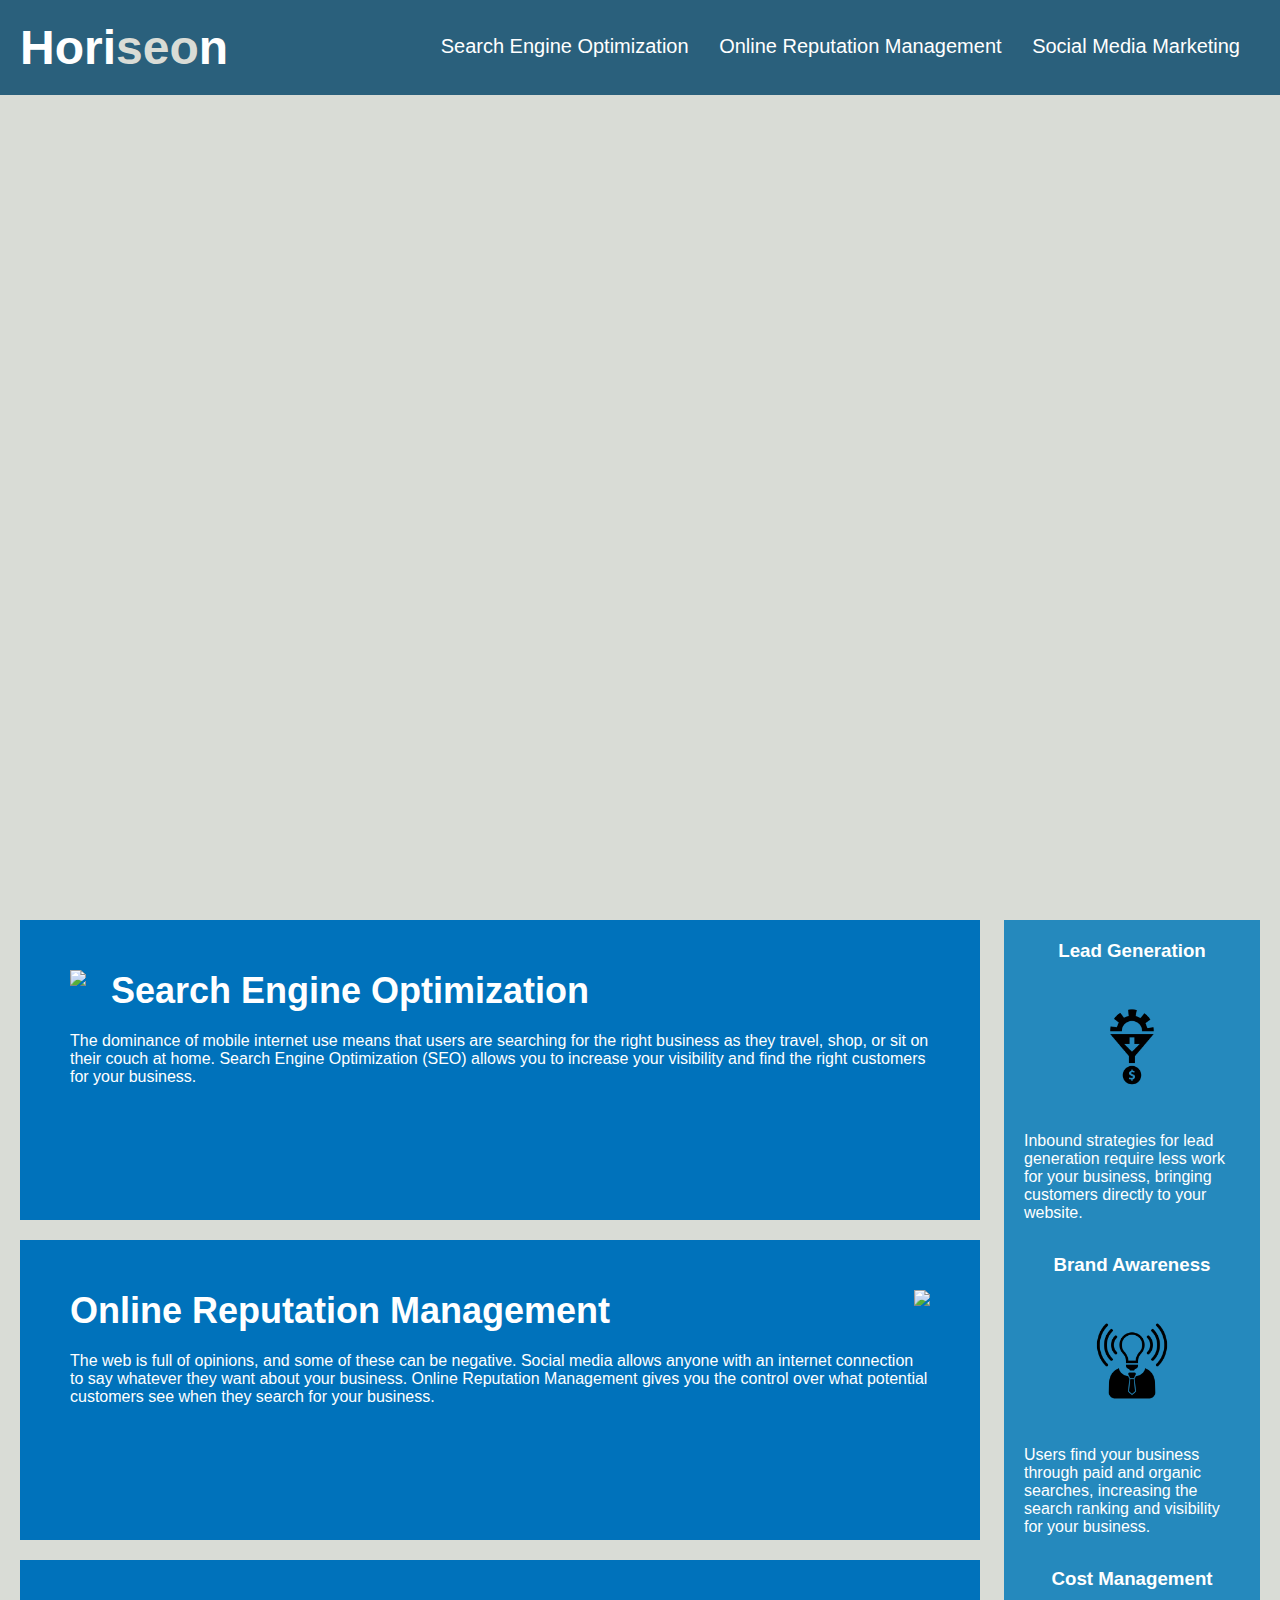
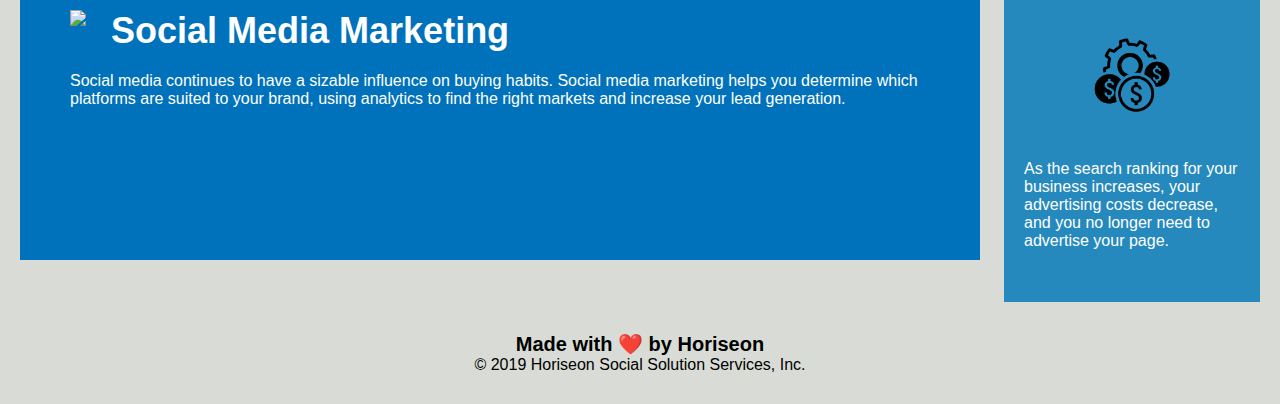
==== Develop/index.html @ 37c89049 "add starter code" ====
<!DOCTYPE html>
<html lang="en-us">

<head>
    <meta charset="UTF-8" />
    <link rel="stylesheet" href="./assets/css/style.css">
    <title>website</title>
</head>

<body>
    <div class="header">
        <h1>Hori<span class="seo">seo</span>n</h1>
        <div>
            <ul>
                <li>
                    <a href="#search-engine-optimization">Search Engine Optimization</a>
                </li>
                <li>
                    <a href="#online-reputation-management">Online Reputation Management</a>
                </li>
                <li>
                    <a href="#social-media-marketing">Social Media Marketing</a>
                </li>
            </ul>
        </div>
    </div>
    <div class="hero"></div>
    <div class="content">
        <div class="search-engine-optimization">
            <img src="./assets/images/search-engine-optimization.jpg" class="float-left" />
            <h2>Search Engine Optimization</h2>
            <p>
                The dominance of mobile internet use means that users are searching for the right business as they travel, shop, or sit on their couch at home. Search Engine Optimization (SEO) allows you to increase your visibility and find the right customers for your business.
            </p>
        </div>
        <div id="online-reputation-management" class="online-reputation-management">
            <img src="./assets/images/online-reputation-management.jpg" class="float-right" />
            <h2>Online Reputation Management</h2>
            <p>
                The web is full of opinions, and some of these can be negative. Social media allows anyone with an internet connection to say whatever they want about your business. Online Reputation Management gives you the control over what potential customers see when they search for your business.
            </p>
        </div>
        <div id="social-media-marketing" class="social-media-marketing">
            <img src="./assets/images/social-media-marketing.jpg" class="float-left" />
            <h2>Social Media Marketing</h2>
            <p>
                Social media continues to have a sizable influence on buying habits. Social media marketing helps you determine which platforms are suited to your brand, using analytics to find the right markets and increase your lead generation.
            </p>
        </div>
    </div>
    <div class="benefits">
        <div class="benefit-lead">
            <h3>Lead Generation</h3>
            <img src="./assets/images/lead-generation.png" />
            <p>
                Inbound strategies for lead generation require less work for your business, bringing customers directly to your website.
            </p>
        </div>
        <div class="benefit-brand">
            <h3>Brand Awareness</h3>
            <img src="./assets/images/brand-awareness.png" />
            <p>
                Users find your business through paid and organic searches, increasing the search ranking and visibility for your business.
            </p>
        </div>
        <div class="benefit-cost">
            <h3>Cost Management</h3>
            <img src="./assets/images/cost-management.png" />
            <p>
                As the search ranking for your business increases, your advertising costs decrease, and you no longer need to advertise your page.
            </p>
        </div>
    </div>
    <div class="footer">
        <h2>Made with ❤️️ by Horiseon</h2>
        <p>
            &copy; 2019 Horiseon Social Solution Services, Inc.
        </p>
    </div>
</body>

</html>
---- Develop/assets/css/style.css ----
* {
    box-sizing: border-box;
    padding: 0;
    margin: 0;
}

body {
    background-color: #d9dcd6;
}

.header {
    padding: 20px;
    font-family: 'Trebuchet MS', 'Lucida Sans Unicode', 'Lucida Grande', 'Lucida Sans', Arial, sans-serif;
    background-color: #2a607c;
    color: #ffffff;
}

.header h1 {
    display: inline-block;
    font-size: 48px;
}

.header h1 .seo {
    color: #d9dcd6;
}

.header div {
    padding-top: 15px;
    margin-right: 20px;
    float: right;
    font-family: 'Gill Sans', 'Gill Sans MT', Calibri, 'Trebuchet MS', sans-serif;
    font-size: 20px;
}

.header div ul {
    list-style-type: none;
}

.header div ul li {
    display: inline-block;
    margin-left: 25px;
}

a {
    color: #ffffff;
    text-decoration: none;
}

p {
    font-size: 16px;
}

.hero {
    height: 800px;
    width: 100%;
    margin-bottom: 25px;
    background-image: url("../images/digital-marketing-meeting.jpg");
    background-size: cover;
    background-position: center;
}

.float-left {
    float: left;
    margin-right: 25px;
}

.float-right {
    float: right;
    margin-left: 25px;
}

.content {
    width: 75%;
    display: inline-block;
    margin-left: 20px;
}

.benefits {
    margin-right: 20px;
    padding: 20px;
    clear: both;
    float: right;
    width: 20%;
    height: 100%;
    font-family: 'Gill Sans', 'Gill Sans MT', Calibri, 'Trebuchet MS', sans-serif;
    background-color: #2589bd;
}

.benefit-lead {
    margin-bottom: 32px;
    color: #ffffff;
}

.benefit-brand {
    margin-bottom: 32px;
    color: #ffffff;
}

.benefit-cost {
    margin-bottom: 32px;
    color: #ffffff;
}

.benefit-lead h3 {
    margin-bottom: 10px;
    text-align: center;
}

.benefit-brand h3 {
    margin-bottom: 10px;
    text-align: center;
}

.benefit-cost h3 {
    margin-bottom: 10px;
    text-align: center;
}

.benefit-lead img {
    display: block;
    margin: 10px auto;
    max-width: 150px;
}

.benefit-brand img {
    display: block;
    margin: 10px auto;
    max-width: 150px;
}

.benefit-cost img {
    display: block;
    margin: 10px auto;
    max-width: 150px;
}

.search-engine-optimization {
    margin-bottom: 20px;
    padding: 50px;
    height: 300px;
    font-family: 'Gill Sans', 'Gill Sans MT', Calibri, 'Trebuchet MS', sans-serif;
    background-color: #0072bb;
    color: #ffffff;
}

.online-reputation-management {
    margin-bottom: 20px;
    padding: 50px;
    height: 300px;
    font-family: 'Gill Sans', 'Gill Sans MT', Calibri, 'Trebuchet MS', sans-serif;
    background-color: #0072bb;
    color: #ffffff;
}

.social-media-marketing {
    margin-bottom: 20px;
    padding: 50px;
    height: 300px;
    font-family: 'Gill Sans', 'Gill Sans MT', Calibri, 'Trebuchet MS', sans-serif;
    background-color: #0072bb;
    color: #ffffff;
}

.search-engine-optimization img {
    max-height: 200px;
}

.online-reputation-management img {
    max-height: 200px;
}

.social-media-marketing img {
    max-height: 200px;
}

.search-engine-optimization h2 {
    margin-bottom: 20px;
    font-size: 36px;
}

.online-reputation-management h2 {
    margin-bottom: 20px;
    font-size: 36px;
}

.social-media-marketing h2 {
    margin-bottom: 20px;
    font-size: 36px;
}

.footer {
    padding: 30px;
    clear: both;
    font-family: 'Trebuchet MS', 'Lucida Sans Unicode', 'Lucida Grande', 'Lucida Sans', Arial, sans-serif;
    text-align: center;
}

.footer h2 {
    font-size: 20px;
}
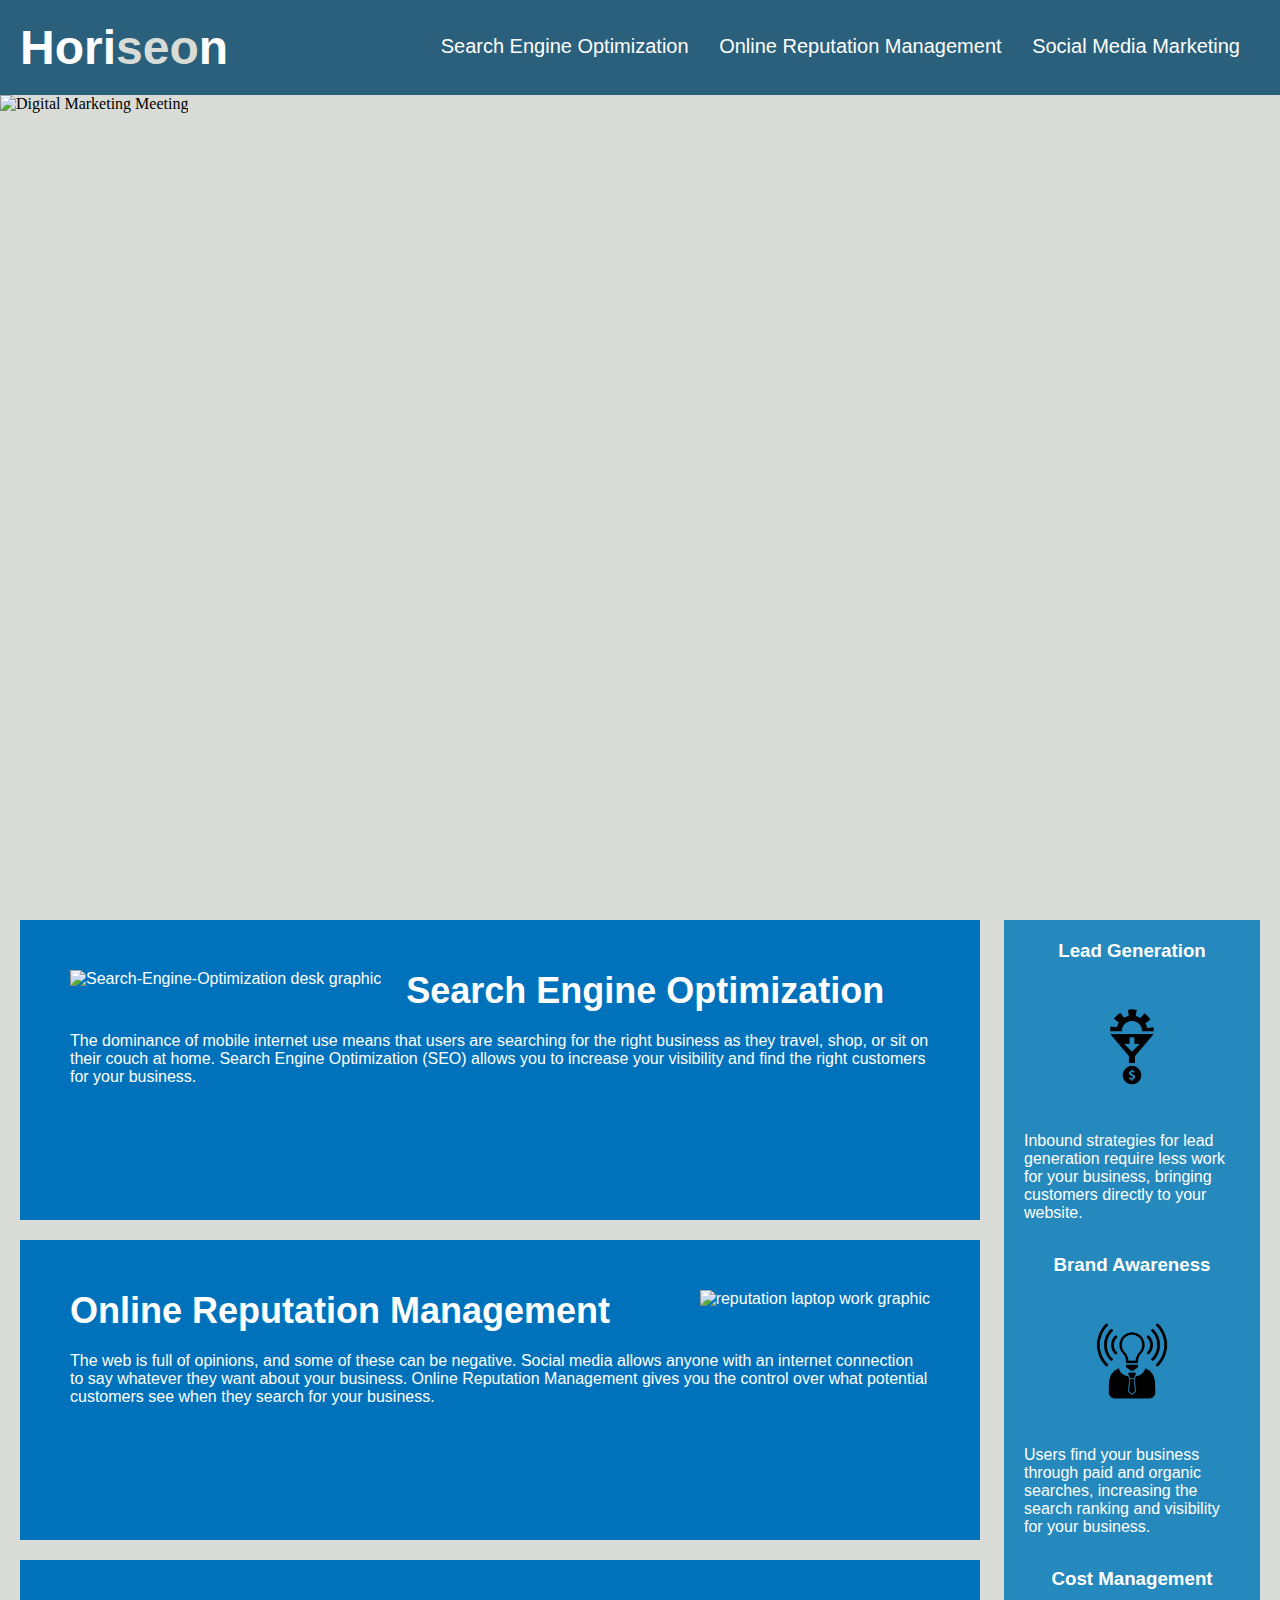
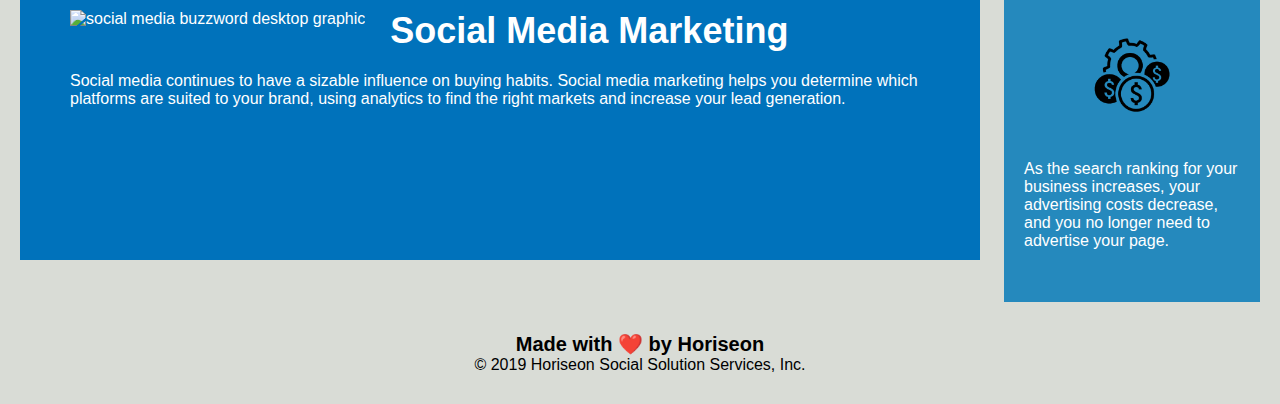
==== commit 5833e9e6: "refactored HTML and CSS files" ====
--- a/Develop/index.html
+++ b/Develop/index.html
@@ -4,11 +4,11 @@
 <head>
     <meta charset="UTF-8" />
     <link rel="stylesheet" href="./assets/css/style.css">
-    <title>website</title>
+    <title>Horiseon</title>
 </head>
 
 <body>
-    <div class="header">
+    <header>
         <h1>Hori<span class="seo">seo</span>n</h1>
         <div>
             <ul>
@@ -23,60 +23,74 @@
                 </li>
             </ul>
         </div>
+    </header>
+    <div class="top-banner">
+        <img src="./assets/images/digital-marketing-meeting.jpg" alt="Digital Marketing Meeting" class="align-top" />
     </div>
-    <div class="hero"></div>
-    <div class="content">
-        <div class="search-engine-optimization">
-            <img src="./assets/images/search-engine-optimization.jpg" class="float-left" />
+    <section>
+        <div id="search-engine-optimization">
+            <img src="./assets/images/search-engine-optimization.jpg" alt="Search-Engine-Optimization desk graphic"
+                class="float-left" />
             <h2>Search Engine Optimization</h2>
             <p>
-                The dominance of mobile internet use means that users are searching for the right business as they travel, shop, or sit on their couch at home. Search Engine Optimization (SEO) allows you to increase your visibility and find the right customers for your business.
+                The dominance of mobile internet use means that users are searching for the right business as they
+                travel, shop, or sit on their couch at home. Search Engine Optimization (SEO) allows you to increase
+                your visibility and find the right customers for your business.
             </p>
         </div>
-        <div id="online-reputation-management" class="online-reputation-management">
-            <img src="./assets/images/online-reputation-management.jpg" class="float-right" />
+        <div id="online-reputation-management">
+            <img src="./assets/images/online-reputation-management.jpg" alt="reputation laptop work graphic"
+                class="float-right" />
             <h2>Online Reputation Management</h2>
             <p>
-                The web is full of opinions, and some of these can be negative. Social media allows anyone with an internet connection to say whatever they want about your business. Online Reputation Management gives you the control over what potential customers see when they search for your business.
+                The web is full of opinions, and some of these can be negative. Social media allows anyone with an
+                internet connection to say whatever they want about your business. Online Reputation Management gives
+                you the control over what potential customers see when they search for your business.
             </p>
         </div>
-        <div id="social-media-marketing" class="social-media-marketing">
-            <img src="./assets/images/social-media-marketing.jpg" class="float-left" />
+        <div id="social-media-marketing">
+            <img src="./assets/images/social-media-marketing.jpg" alt="social media buzzword desktop graphic"
+                class="float-left" />
             <h2>Social Media Marketing</h2>
             <p>
-                Social media continues to have a sizable influence on buying habits. Social media marketing helps you determine which platforms are suited to your brand, using analytics to find the right markets and increase your lead generation.
+                Social media continues to have a sizable influence on buying habits. Social media marketing helps you
+                determine which platforms are suited to your brand, using analytics to find the right markets and
+                increase your lead generation.
             </p>
         </div>
-    </div>
-    <div class="benefits">
+    </section>
+    <aside>
         <div class="benefit-lead">
             <h3>Lead Generation</h3>
             <img src="./assets/images/lead-generation.png" />
             <p>
-                Inbound strategies for lead generation require less work for your business, bringing customers directly to your website.
+                Inbound strategies for lead generation require less work for your business, bringing customers directly
+                to your website.
             </p>
         </div>
         <div class="benefit-brand">
             <h3>Brand Awareness</h3>
             <img src="./assets/images/brand-awareness.png" />
             <p>
-                Users find your business through paid and organic searches, increasing the search ranking and visibility for your business.
+                Users find your business through paid and organic searches, increasing the search ranking and visibility
+                for your business.
             </p>
         </div>
         <div class="benefit-cost">
             <h3>Cost Management</h3>
             <img src="./assets/images/cost-management.png" />
             <p>
-                As the search ranking for your business increases, your advertising costs decrease, and you no longer need to advertise your page.
+                As the search ranking for your business increases, your advertising costs decrease, and you no longer
+                need to advertise your page.
             </p>
         </div>
-    </div>
-    <div class="footer">
+    </aside>
+    <footer>
         <h2>Made with ❤️️ by Horiseon</h2>
         <p>
             &copy; 2019 Horiseon Social Solution Services, Inc.
         </p>
-    </div>
+    </footer>
 </body>
 
-</html>
+</html>--- a/Develop/assets/css/style.css
+++ b/Develop/assets/css/style.css
@@ -8,23 +8,23 @@
     background-color: #d9dcd6;
 }
 
-.header {
+header {
     padding: 20px;
     font-family: 'Trebuchet MS', 'Lucida Sans Unicode', 'Lucida Grande', 'Lucida Sans', Arial, sans-serif;
     background-color: #2a607c;
     color: #ffffff;
 }
 
-.header h1 {
+header h1 {
     display: inline-block;
     font-size: 48px;
 }
 
-.header h1 .seo {
+header h1 .seo {
     color: #d9dcd6;
 }
 
-.header div {
+header div {
     padding-top: 15px;
     margin-right: 20px;
     float: right;
@@ -32,13 +32,22 @@
     font-size: 20px;
 }
 
-.header div ul {
+header div ul {
     list-style-type: none;
 }
 
-.header div ul li {
+header div ul li {
     display: inline-block;
     margin-left: 25px;
+}
+
+.top-banner,
+.align-top {
+    width: 100%;
+    height: 800px;
+    margin-bottom: 25px;
+    object-fit: cover;
+
 }
 
 a {
@@ -50,13 +59,19 @@
     font-size: 16px;
 }
 
-.hero {
-    height: 800px;
-    width: 100%;
-    margin-bottom: 25px;
-    background-image: url("../images/digital-marketing-meeting.jpg");
-    background-size: cover;
-    background-position: center;
+section {
+    width: 75%;
+    display: inline-block;
+    margin-left: 20px;
+}
+
+section div img {
+    max-height: 200px;
+}
+
+section div h2 {
+    margin-bottom: 20px;
+    font-size: 36px;
 }
 
 .float-left {
@@ -69,13 +84,7 @@
     margin-left: 25px;
 }
 
-.content {
-    width: 75%;
-    display: inline-block;
-    margin-left: 20px;
-}
-
-.benefits {
+aside {
     margin-right: 20px;
     padding: 20px;
     clear: both;
@@ -86,55 +95,23 @@
     background-color: #2589bd;
 }
 
-.benefit-lead {
+aside div {
     margin-bottom: 32px;
     color: #ffffff;
 }
 
-.benefit-brand {
-    margin-bottom: 32px;
-    color: #ffffff;
-}
-
-.benefit-cost {
-    margin-bottom: 32px;
-    color: #ffffff;
-}
-
-.benefit-lead h3 {
+aside div h3 {
     margin-bottom: 10px;
     text-align: center;
 }
 
-.benefit-brand h3 {
-    margin-bottom: 10px;
-    text-align: center;
-}
-
-.benefit-cost h3 {
-    margin-bottom: 10px;
-    text-align: center;
-}
-
-.benefit-lead img {
+aside div img {
     display: block;
     margin: 10px auto;
     max-width: 150px;
 }
 
-.benefit-brand img {
-    display: block;
-    margin: 10px auto;
-    max-width: 150px;
-}
-
-.benefit-cost img {
-    display: block;
-    margin: 10px auto;
-    max-width: 150px;
-}
-
-.search-engine-optimization {
+section div {
     margin-bottom: 20px;
     padding: 50px;
     height: 300px;
@@ -143,58 +120,13 @@
     color: #ffffff;
 }
 
-.online-reputation-management {
-    margin-bottom: 20px;
-    padding: 50px;
-    height: 300px;
-    font-family: 'Gill Sans', 'Gill Sans MT', Calibri, 'Trebuchet MS', sans-serif;
-    background-color: #0072bb;
-    color: #ffffff;
-}
-
-.social-media-marketing {
-    margin-bottom: 20px;
-    padding: 50px;
-    height: 300px;
-    font-family: 'Gill Sans', 'Gill Sans MT', Calibri, 'Trebuchet MS', sans-serif;
-    background-color: #0072bb;
-    color: #ffffff;
-}
-
-.search-engine-optimization img {
-    max-height: 200px;
-}
-
-.online-reputation-management img {
-    max-height: 200px;
-}
-
-.social-media-marketing img {
-    max-height: 200px;
-}
-
-.search-engine-optimization h2 {
-    margin-bottom: 20px;
-    font-size: 36px;
-}
-
-.online-reputation-management h2 {
-    margin-bottom: 20px;
-    font-size: 36px;
-}
-
-.social-media-marketing h2 {
-    margin-bottom: 20px;
-    font-size: 36px;
-}
-
-.footer {
+footer {
     padding: 30px;
     clear: both;
     font-family: 'Trebuchet MS', 'Lucida Sans Unicode', 'Lucida Grande', 'Lucida Sans', Arial, sans-serif;
     text-align: center;
 }
 
-.footer h2 {
+footer h2 {
     font-size: 20px;
-}
+}